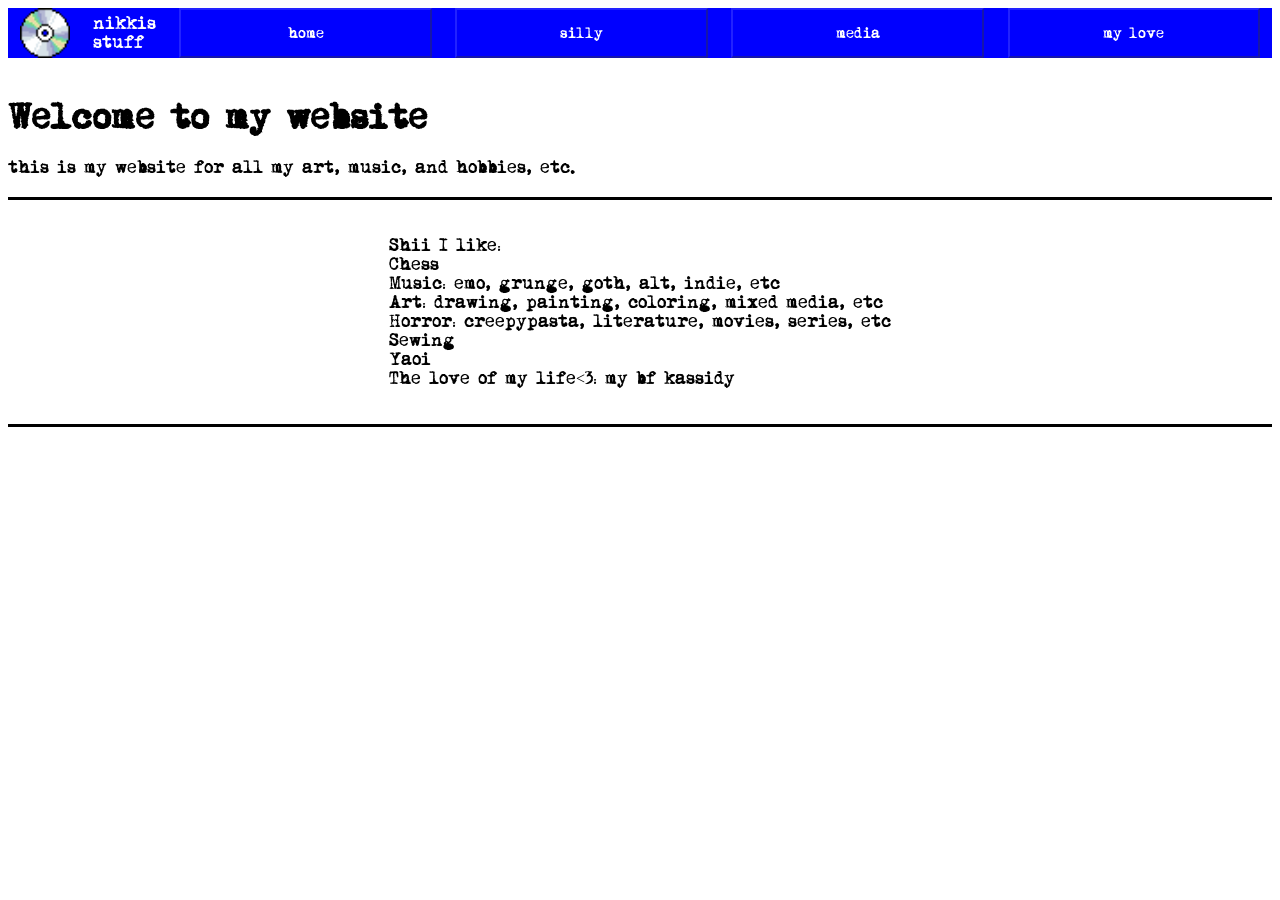
==== index.html @ f473ec40 "Fixing an issue with folders Just a quick fix" ====
<!DOCTYPE html>
<html lang="en">
<head>
    <meta charset="UTF-8">
    <meta name="viewport" content="width=device-width, initial-scale=1.0">
    <title>Nikki</title>
    <link rel="stylesheet" href="style/css.css">
</head>
<body>
    
    <div id="bar">
        <div class="bar">
            <img onclick="location.href = 'secret.html';" src="images/cd.png" alt="cd" id="logo">
            <p id="ns">nikkis<br>stuff</p>
        <button onclick="location.href = 'index.html';" class="barbutton" id="home">
            home
        </button>
        <button onclick="location.href = 'silly.html';" class="barbutton" id="silly">
            silly
        </button>
        <button onclick="location.href = 'media.html';" class="barbutton" id="media">
            media
        </button>
        <button onclick="location.href = 'mylove.html';"class="barbutton" id="my-love">
            my love
        </button>
        </div>
    </div>

    <h1 id="welcome">Welcome to my website</h1>

        <div id="text">
            this is my website for all my art, music, and hobbies, etc.        
        </div>
        <div class="line"></div>

        <div class="container2">
            <p>
                Shii I like:<br>
                Chess<br>
                Music: emo, grunge, goth, alt, indie, etc<br>
                Art: drawing, painting, coloring, mixed media, etc<br>
                Horror: creepypasta, literature, movies, series, etc<br>
                Sewing<br>
                Yaoi<br>
                The love of my life<3: my bf kassidy<br>
            </p>
        </div>

        <div class="line"></div>

        

    <script src="js.js"></script>
</body>
</html>
---- style/css.css ----
@font-face {
  font-family: 'momstypewriter';
  src: url('momstypewriter.ttf') format('truetype');
  font-weight: normal;
  font-style: normal;
}

html{
  font-family: 'momstypewriter';
}

#welcome{
  margin-top: 40px;
  font-family: 'momstypewriter';
  justify-self: center;
}

#text{
  justify-self: center;
  justify-content: center;
}

#bar{
  background-color: blue;
  height: 50px;
  width: 100%;
}
.bar{
  display: flex;
  justify-content: space-around;
  align-items: center;
  height: 50px;
  width: 100%;
}

.barbutton{
  height: 100%;
  width: 20%;
  background-color: blue;
  border-color: #22f;
  color: white;
  font-family: 'momstypewriter';
}

.barbutton2{
  height: 100%;
  width: 50%;
  background-color: blue;
  border-color: #22f;
  color: white;
  font-family: 'momstypewriter';
}

.barbutton3{
  height: 100%;
  width: 80%;
  background-color: blue;
  border-color: #22f;
  color: white;
  font-family: 'momstypewriter';
}

#logo{
  width: 50px;
  height: 50px;
}

#logo:hover{
  transform: rotate(360deg);
  animation: spin 0.8s linear infinite;
  transform-origin: center; 
}

@keyframes spin {
  from {
    transform: rotate(0deg);
  }
  to {
    transform: rotate(360deg);
  }
}

#ns{
  color: #fff;
}

.secret{
  background-color: red;
}

.line{
  width: 100%;
  background-color: #000;
  margin-top: 20px;
  margin-bottom: 20px;
  height: 3px;
}

#mart{
  background-color: blue;
  display: flex;
  justify-content: space-around;
  align-items: center;
  height: 50px;
  width: 100%;
}

#gir{
  border: 3px outset blue;
  width: 100px;
}

.container1{
    display: flex;
  justify-content: space-around;
  align-items: center;
  height: 100px;
  width: 100%;
}

#barscary{
  background-color: rgb(255, 0, 0);
  height: 50px;
  width: 100%;
}

.barbuttonscary{
  height: 100%;
  width: 20%;
  background-color: rgb(255, 0, 0);
  border-color: #f22;
  color: white;
  font-family: 'momstypewriter';
}

.container2{
    display: flex;
  justify-content: space-around;
  align-items: center;
  width: 100%;
}
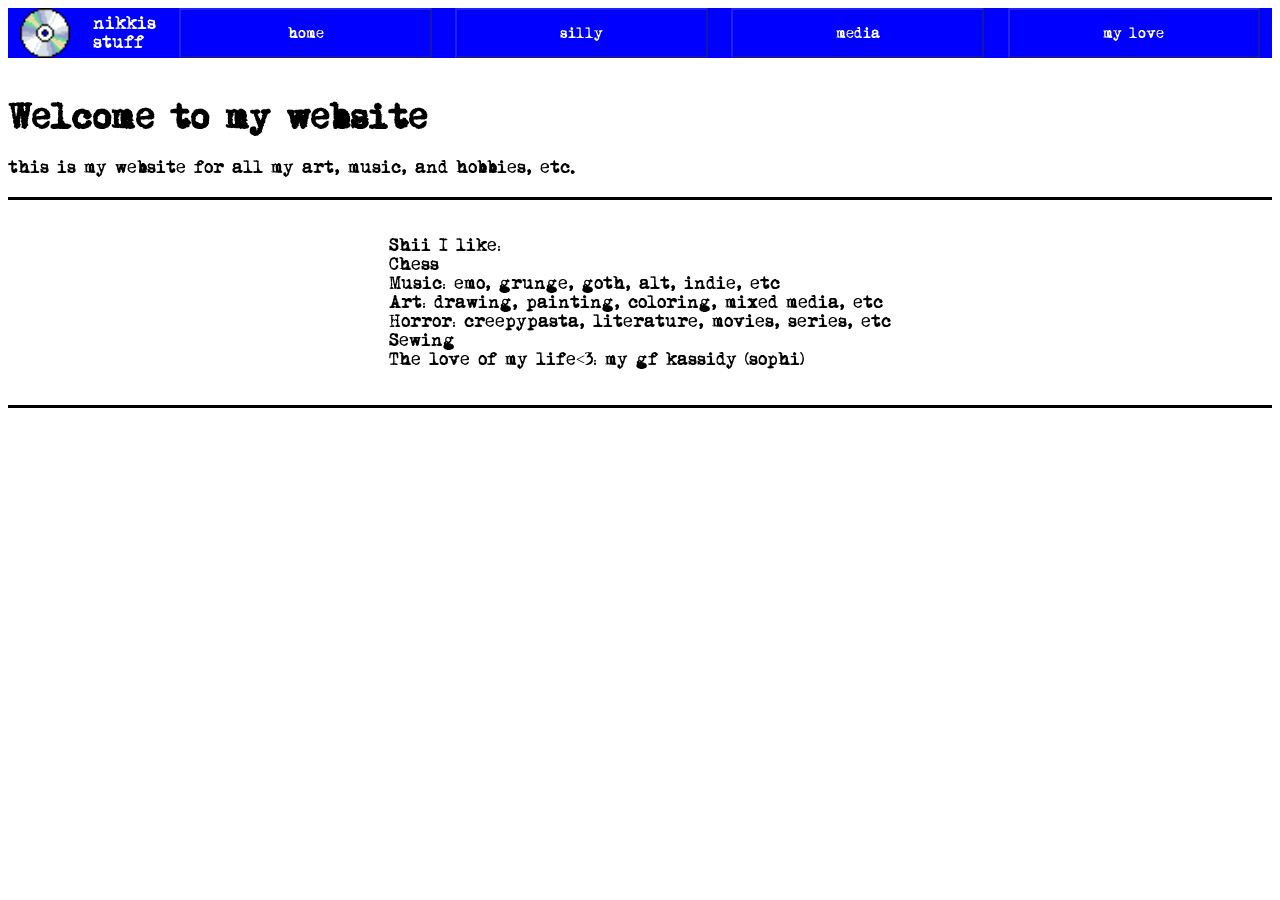
==== commit 24fb96cc: "changes to index because some people cannot be trusted" ====
--- a/index.html
+++ b/index.html
@@ -42,8 +42,7 @@
                 Art: drawing, painting, coloring, mixed media, etc<br>
                 Horror: creepypasta, literature, movies, series, etc<br>
                 Sewing<br>
-                Yaoi<br>
-                The love of my life<3: my bf kassidy<br>
+                The love of my life<3: my gf kassidy (sophi)<br>
             </p>
         </div>
 
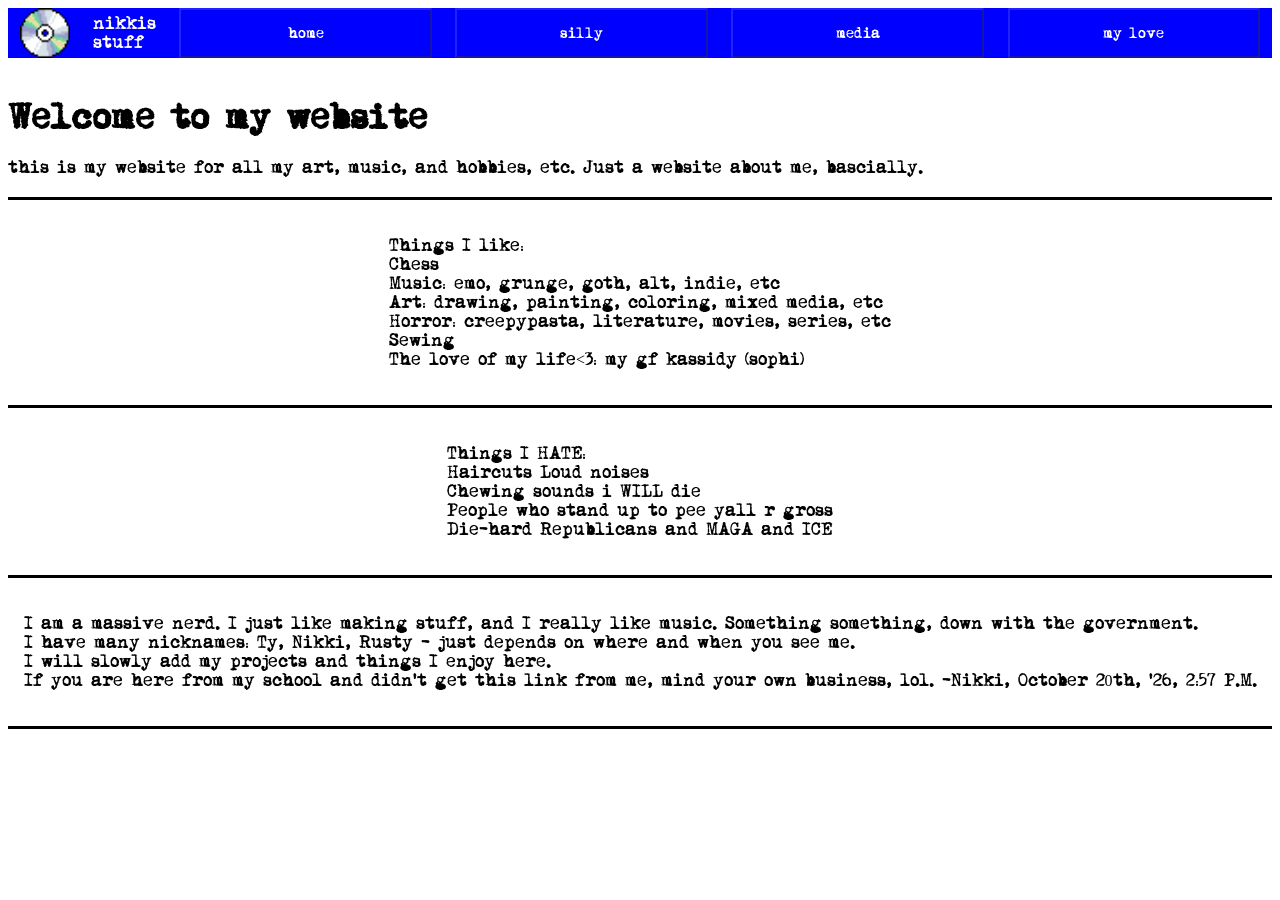
==== commit 3121aebe: "Revise website content and add dislikes section Updated text content to enhance clarity and added a " ====
--- a/index.html
+++ b/index.html
@@ -30,19 +30,40 @@
     <h1 id="welcome">Welcome to my website</h1>
 
         <div id="text">
-            this is my website for all my art, music, and hobbies, etc.        
+            this is my website for all my art, music, and hobbies, etc. Just a website about me, bascially.        
         </div>
         <div class="line"></div>
 
         <div class="container2">
             <p>
-                Shii I like:<br>
+                Things I like:<br>
                 Chess<br>
                 Music: emo, grunge, goth, alt, indie, etc<br>
                 Art: drawing, painting, coloring, mixed media, etc<br>
                 Horror: creepypasta, literature, movies, series, etc<br>
                 Sewing<br>
                 The love of my life<3: my gf kassidy (sophi)<br>
+            </p>
+        </div>
+      <div class="line"></div>
+    <div class="container2">
+            <p>
+                Things I HATE:<br>
+                Haircuts</3<br>
+                Loud noises<br>
+                Chewing sounds i WILL die<br>
+                People who stand up to pee yall r gross<br>
+                Die-hard Republicans and MAGA and ICE<br>
+            </p>
+        </div>
+      <div class="line"></div>
+        <div class="container2">
+            <p>
+                I am a massive nerd. I just like making stuff, and I really like music. Something something, down with the government.<br>
+                I have many nicknames: Ty, Nikki, Rusty - just depends on where and when you see me.<br>
+                I will slowly add my projects and things I enjoy here.<br>
+                If you are here from my school and didn't get this link from me, mind your own business, lol.
+                -Nikki, October 20th, '26, 2:57 P.M.
             </p>
         </div>
 
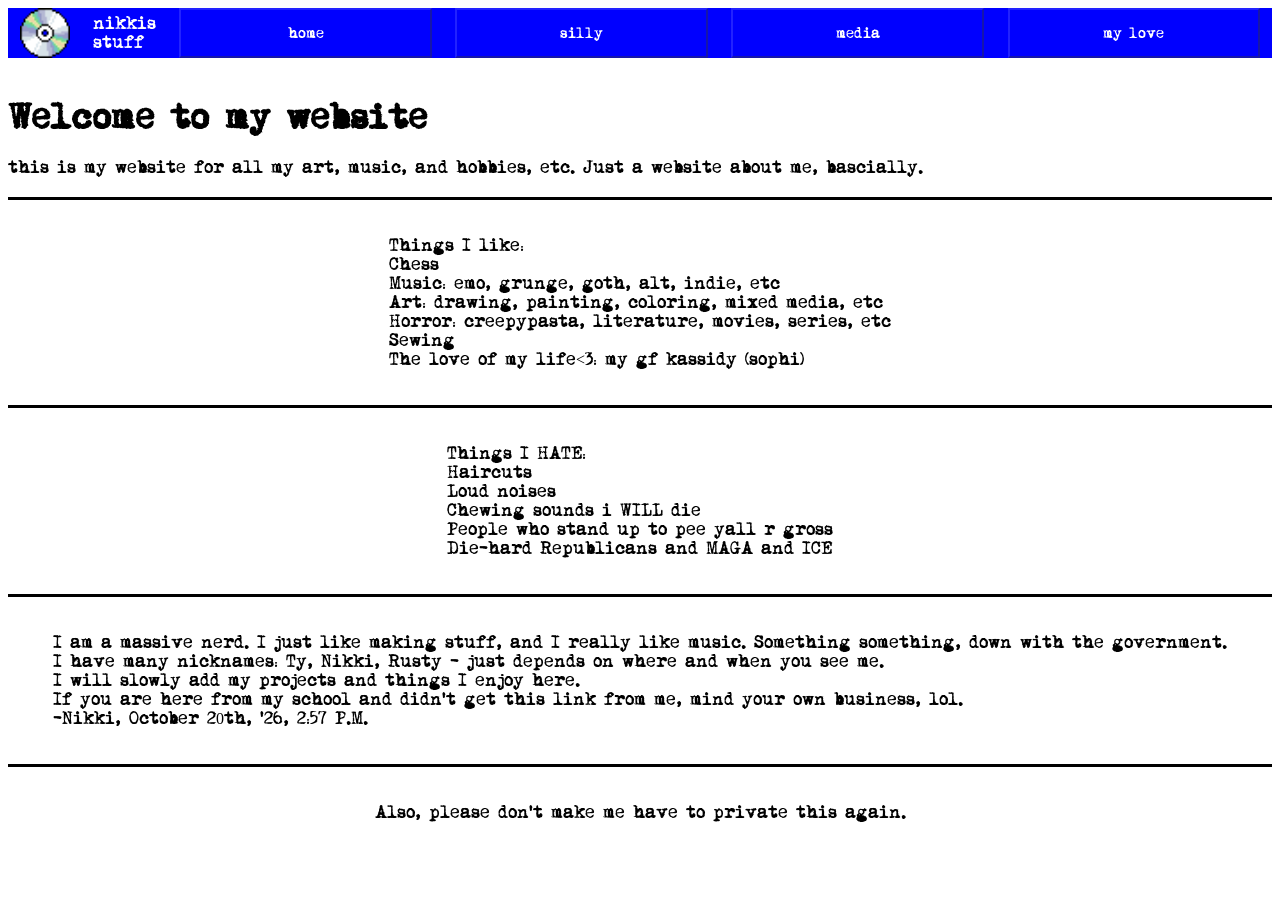
==== commit 6930938b: "minor edits to index sigh" ====
--- a/index.html
+++ b/index.html
@@ -3,7 +3,7 @@
 <head>
     <meta charset="UTF-8">
     <meta name="viewport" content="width=device-width, initial-scale=1.0">
-    <title>Nikki</title>
+    <title>Home</title>
     <link rel="stylesheet" href="style/css.css">
 </head>
 <body>
@@ -49,7 +49,7 @@
     <div class="container2">
             <p>
                 Things I HATE:<br>
-                Haircuts</3<br>
+                Haircuts<br>
                 Loud noises<br>
                 Chewing sounds i WILL die<br>
                 People who stand up to pee yall r gross<br>
@@ -62,13 +62,18 @@
                 I am a massive nerd. I just like making stuff, and I really like music. Something something, down with the government.<br>
                 I have many nicknames: Ty, Nikki, Rusty - just depends on where and when you see me.<br>
                 I will slowly add my projects and things I enjoy here.<br>
-                If you are here from my school and didn't get this link from me, mind your own business, lol.
+                If you are here from my school and didn't get this link from me, mind your own business, lol.<br>
                 -Nikki, October 20th, '26, 2:57 P.M.
             </p>
         </div>
 
         <div class="line"></div>
 
+        <div class="container2">
+            <p>
+                Also, please don't make me have to private this again.
+            </p>
+        </div>
         
 
     <script src="js.js"></script>
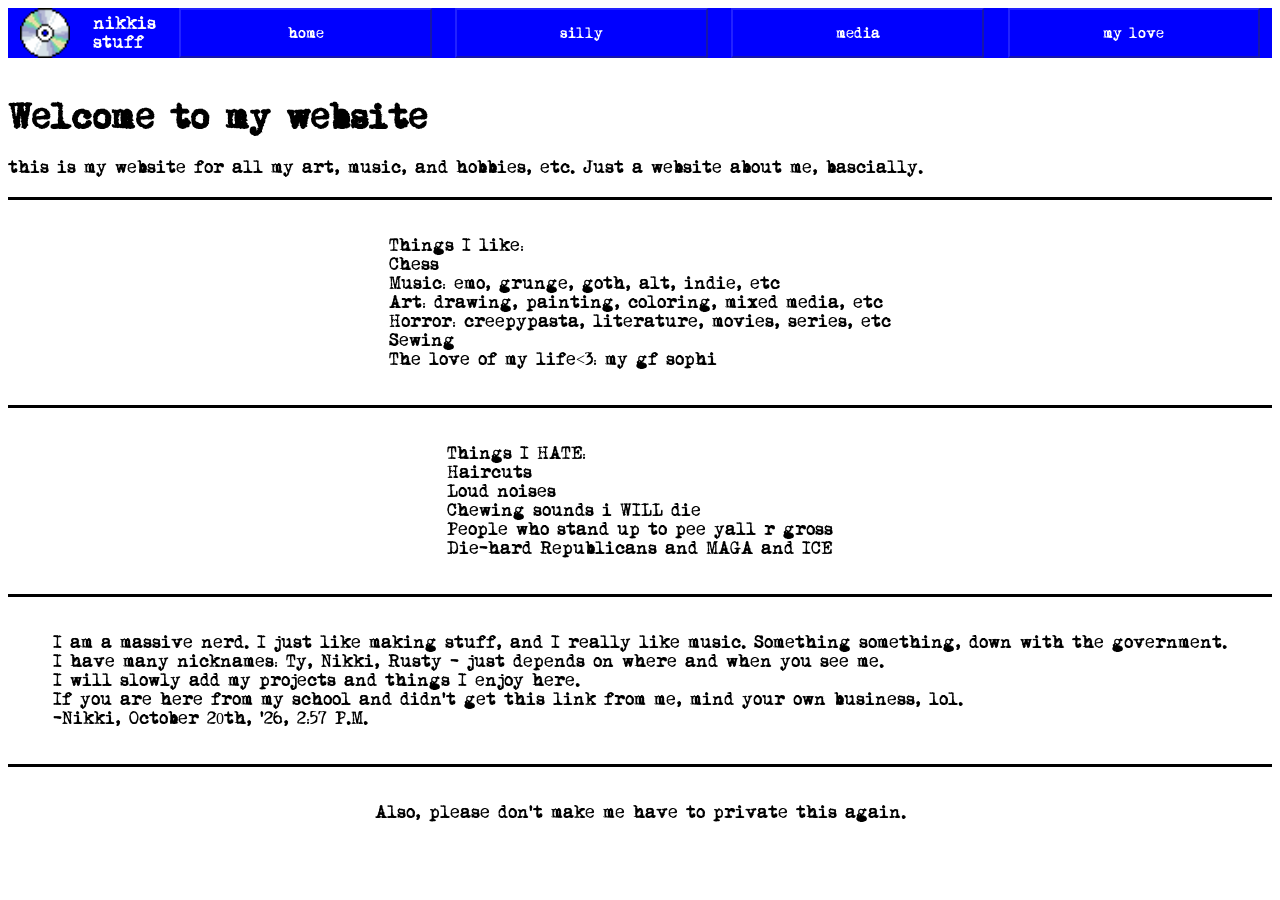
==== commit 07bc30a0: "fixed name mhm" ====
--- a/index.html
+++ b/index.html
@@ -42,7 +42,7 @@
                 Art: drawing, painting, coloring, mixed media, etc<br>
                 Horror: creepypasta, literature, movies, series, etc<br>
                 Sewing<br>
-                The love of my life<3: my gf kassidy (sophi)<br>
+                The love of my life<3: my gf sophi<br>
             </p>
         </div>
       <div class="line"></div>
